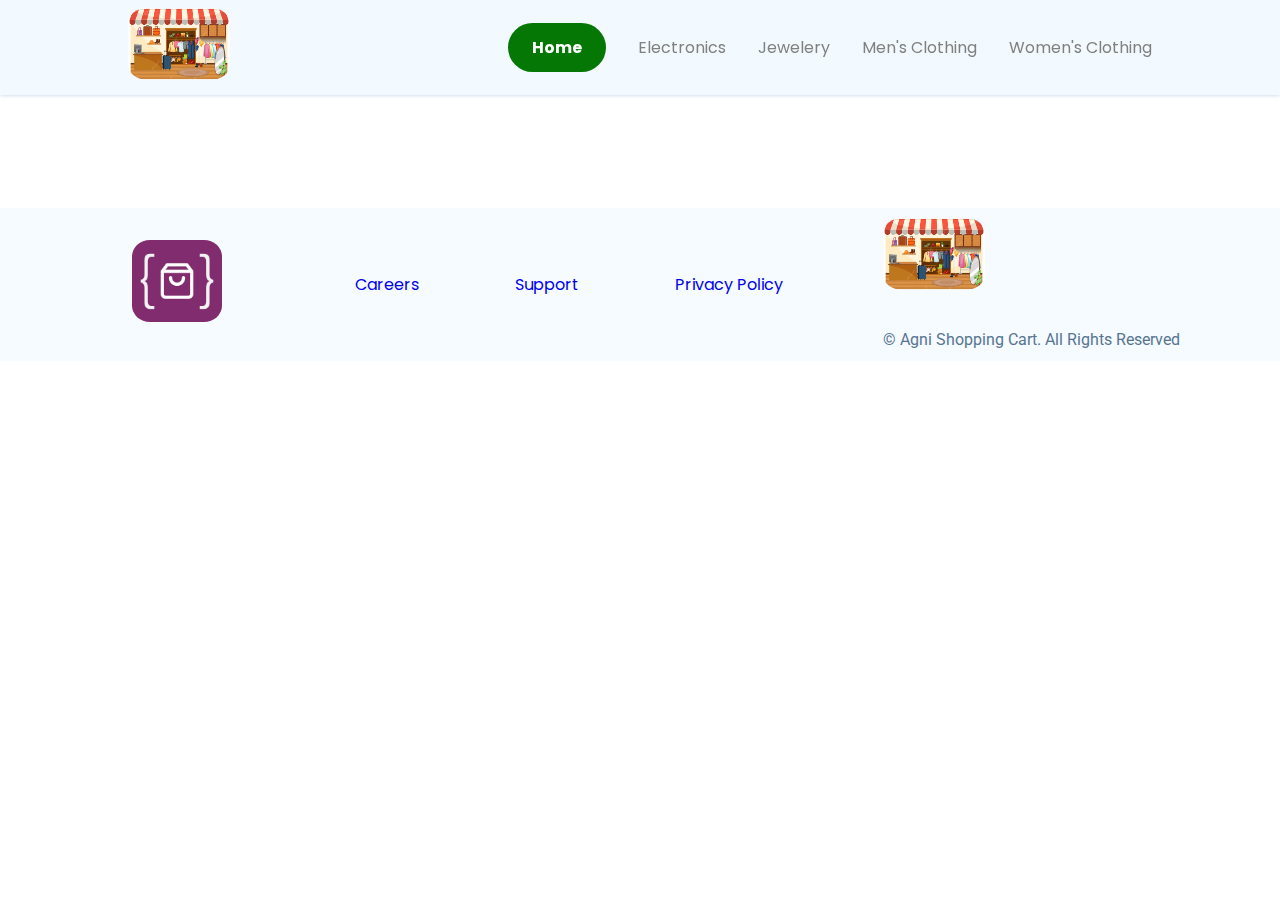
==== index.html @ ca9f923a "Implement Web app to Load the products from fake store api in the frontend and render them on the sc" ====
<!DOCTYPE html>
<html lang="en">

<head>
  <meta charset="UTF-8">
  <meta http-equiv="X-UA-Compatible" content="IE=edge">
  <meta name="viewport" content="width=device-width, initial-scale=1.0">
  <title>product App</title>
  <link rel="stylesheet" href="style.css">
  <link rel="shortcut icon" href="./favicon/android-chrome-512x512.png" type="image/x-icon">
</head>

<body>

  <nav>
    <div class="main-nav container flex">
      <a href="#" onclick="reload()" class="company-logo">
        <img src="./images/fashion-clothes-store-background_1308-53174.avif" alt="company logo">
      </a>
      <div class="nav-links">
        <ul class="flex">
          <li><a href="#" onclick="reload()" class="home primary-button">
           Home </a></li>
          <li class="hover-link nav-item" id="electronics" onclick="search_item('electronics')">Electronics</li>
          <li class="hover-link nav-item" id="jewelery" onclick="search_item('jewelery')">Jewelery</li>
          <li class="hover-link nav-item" id="men%27s%20clothing" onclick="search_item('men%27s%20clothing')">Men's
            Clothing</li>
          <li class="hover-link nav-item" id="women%27s%20clothing" onclick="search_item('women%27s%20clothing')">
            Women's Clothing</li>
        </ul>
      </div>
    </div>

  </nav>


  <main>
    <div class="cards-container container flex" id="cards-container">

    </div>
  </main>

  <template id="template-product-card">
    <div class="card">
      <div class="card-header">
        <img src="" alt="product-image" id="product-img">
      </div>
      <div class="card-content">
        <h3 id="product-title"></h3>
        <h1 class="product-price" id="product-price"></h1>
        <p class="product-desc" id="product-desc"></p>
        <h2 class="product-comment" id="product-comment"></h2>
        <button class="product-rating primary-button" id="product-rating"></p>
      </div>
    </div>
  </template>

  <footer>
    <div class="inner-container flex">
      <div class="sub-footer-1 flex">
        <div class="inner-1">
          <a href="#" class="company-logo-img-footer">
            <img src="./images/logo.png" alt="company logo">
          </a>
        </div>
      </div>
      
      <div class="sub-footer-3">
        <ul class="flex">
          <li><a href="#" class="hover-link">Careers</a></li>
          <li><a href="#" class="hover-link">Support</a></li>
          <li><a href="#" class="hover-link">Privacy Policy</a></li>
        </ul>
      </div>

      <div class="sub-footer-4 flex">
        <a href="#" onclick="reload()" class="company-logo">
          <img src="./images/fashion-clothes-store-background_1308-53174.avif" alt="company logo">
        </a>
        <div class="copyright">
          <p>© Agni Shopping Cart. All Rights Reserved</p>
        </div>
      </div>
    </div>

  </footer>

  <script src="script.js"></script>
</body>

</html>
---- style.css ----
@import url("https://fonts.googleapis.com/css2?family=Poppins:wght@500&family=Roboto:wght@500&display=swap");

* {
    padding: 0;
    margin: 0;
    box-sizing: border-box;
    align-self: stretch;
}

:root {
    --primary-text-color: #183b56;
    --secondary-text-color: #577592;
    --accent-color: #2294ed;
    --accent-color-dark: #1d69a3;
}

body {
    font-family: "Poppins", sans-serif;
    color: gray;
}

p {
    font-family: "Roboto", sans-serif;
    color: var(--secondary-text-color);
    line-height: 1.4rem;
}

a {
    text-decoration: none;
}

ul {
    list-style: none;
}


nav {
    background-color: #f3faff;
    box-shadow: 0 0 4px #bbd0e2;
    position: fixed;
    top: 0;
    left: 0;
    right: 0;
    z-index: 99;
}

.flex {
    display: flex;
    align-items: center;
}

.container {
    max-width: 80vw;
    gap: 2rem;
    margin-inline: auto;
    overflow: hidden;
}

.primary-button {
    background-color: rgb(4, 119, 4);
    border-radius: 2rem;
    font-weight: 700;
    color: white !important;
    padding: 0.8rem 1.5rem;
    text-align: center;
}

.main-nav {
    justify-content: space-between;
    padding-block: 8px;
}

.company-logo img {
    width: 8vw;
    height: 8vh;
    border-radius: 20%;
}

.nav-links {
    align-self: center;
}

.nav-links ul {
    gap: 2rem;
}

.hover-link {
    cursor: pointer;
}

.hover-link:hover {
    color: var(--secondary-text-color);
}

.hover-link:active {
    color: rgb(32, 137, 207);
}

.nav-item.active {
    color: var(--accent-color);
}

main {
    padding-block: 4rem;
    margin-top: 80px;
}

.cards-container {
    /* justify-content: space-between; */
    flex-wrap: wrap;
    row-gap: 2rem;
    align-items: start;
}

.card {
    flex-basis: 30%;
    box-shadow: 0 0 10px #92989e;
    border-radius: 10px;
    cursor: pointer;
    background-color: #fff;
    overflow: hidden;
    transition: all 0.3s ease;
}

.card:hover {
    box-shadow: 1px 1px 8px #d4ecff;
    background-color: #f9fdff;
    transform: translateY(-2px);
}

.card-header {
    display: flex;
    justify-content: center;
}

.card-header img {
    height: 15rem;
    width: 15rem;
}

.card-content {
    padding: 2rem;
    align-self: stretch;
}

.card-content h1,
h3,
h6,
p,
h2,
button {
    margin-top: 1rem;
}


.inner-container {
    background-color: #f3faffcc;
    justify-content: space-evenly;
}

.sub-footer-1 {
    flex-direction: column;
    gap: 2rem;
    margin: 2rem;
}

.company-logo-img-footer img {
    width: 10vh;
    border-radius: 20%;

}

.social-image {
    gap: 2rem;
}

.sub-footer-3 {
    align-self: center;
}

.sub-footer-3 ul {
    gap: 6rem;
}

.sub-footer-4 {
    flex-direction: column;
    align-self: center;
}

.sub-footer-4 {
    gap: 1rem;

}

.product-comment {
    align-self: flex-end;
}
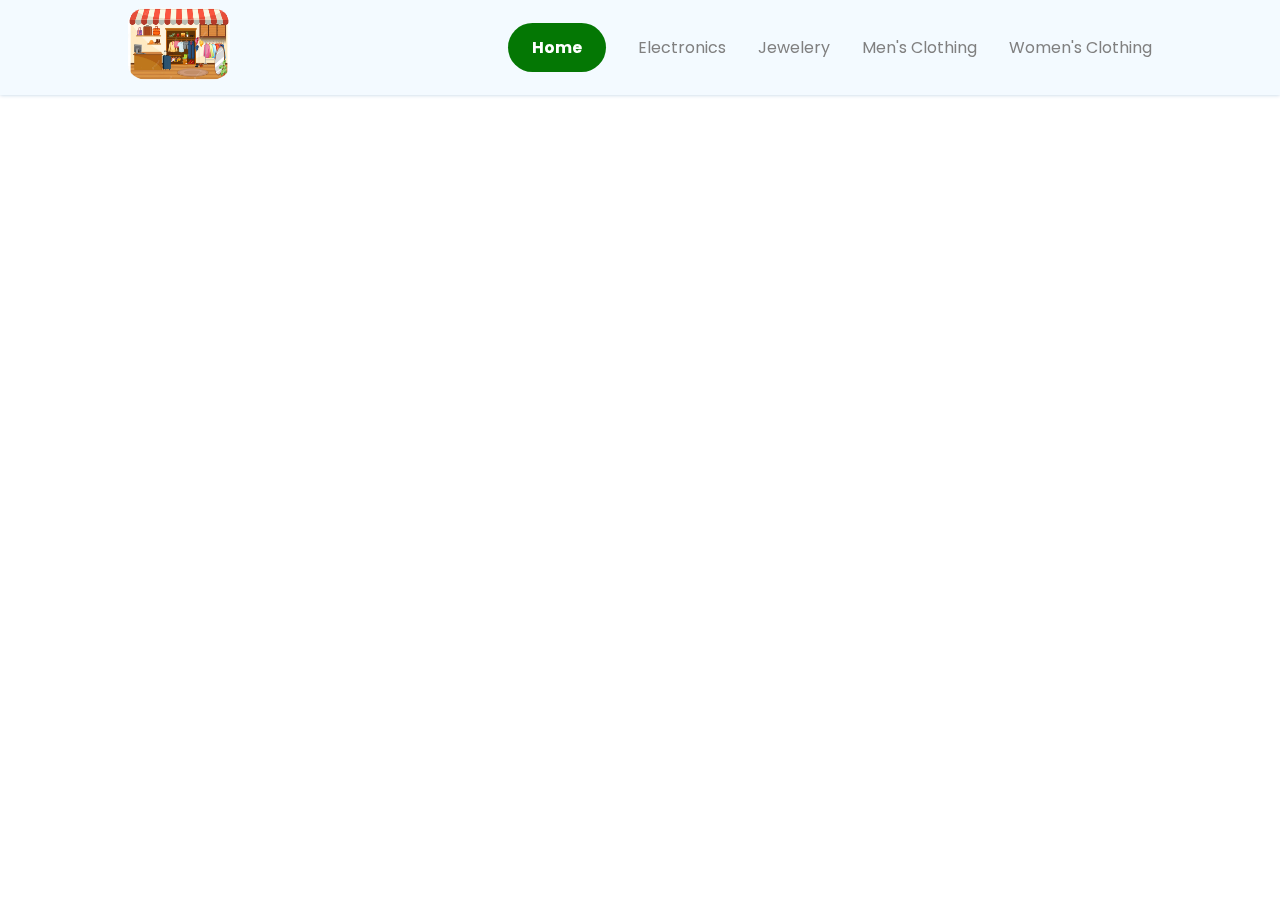
==== commit 54ffa5a7: "implemented the view product details this features allows When you click on a product, you must be a" ====
--- a/index.html
+++ b/index.html
@@ -38,6 +38,11 @@
     <div class="cards-container container flex" id="cards-container">
 
     </div>
+
+    <div class="views-container" id="views-container">
+      
+  </div>
+
   </main>
 
   <template id="template-product-card">
@@ -49,13 +54,14 @@
         <h3 id="product-title"></h3>
         <h1 class="product-price" id="product-price"></h1>
         <p class="product-desc" id="product-desc"></p>
-        <h2 class="product-comment" id="product-comment"></h2>
-        <button class="product-rating primary-button" id="product-rating"></p>
+        <button class="product-id primary-button" id="product-id"></button>
       </div>
     </div>
   </template>
 
-  <footer>
+  
+
+  <!-- <footer>
     <div class="inner-container flex">
       <div class="sub-footer-1 flex">
         <div class="inner-1">
@@ -83,7 +89,7 @@
       </div>
     </div>
 
-  </footer>
+  </footer> -->
 
   <script src="script.js"></script>
 </body>
--- a/style.css
+++ b/style.css
@@ -152,8 +152,13 @@
     margin-top: 1rem;
 }
 
-
-.inner-container {
+.card-content h6 {
+    /* display: none; */
+}
+
+
+
+/* .inner-container {
     background-color: #f3faffcc;
     justify-content: space-evenly;
 }
@@ -194,4 +199,5 @@
 
 .product-comment {
     align-self: flex-end;
-}+} */
+
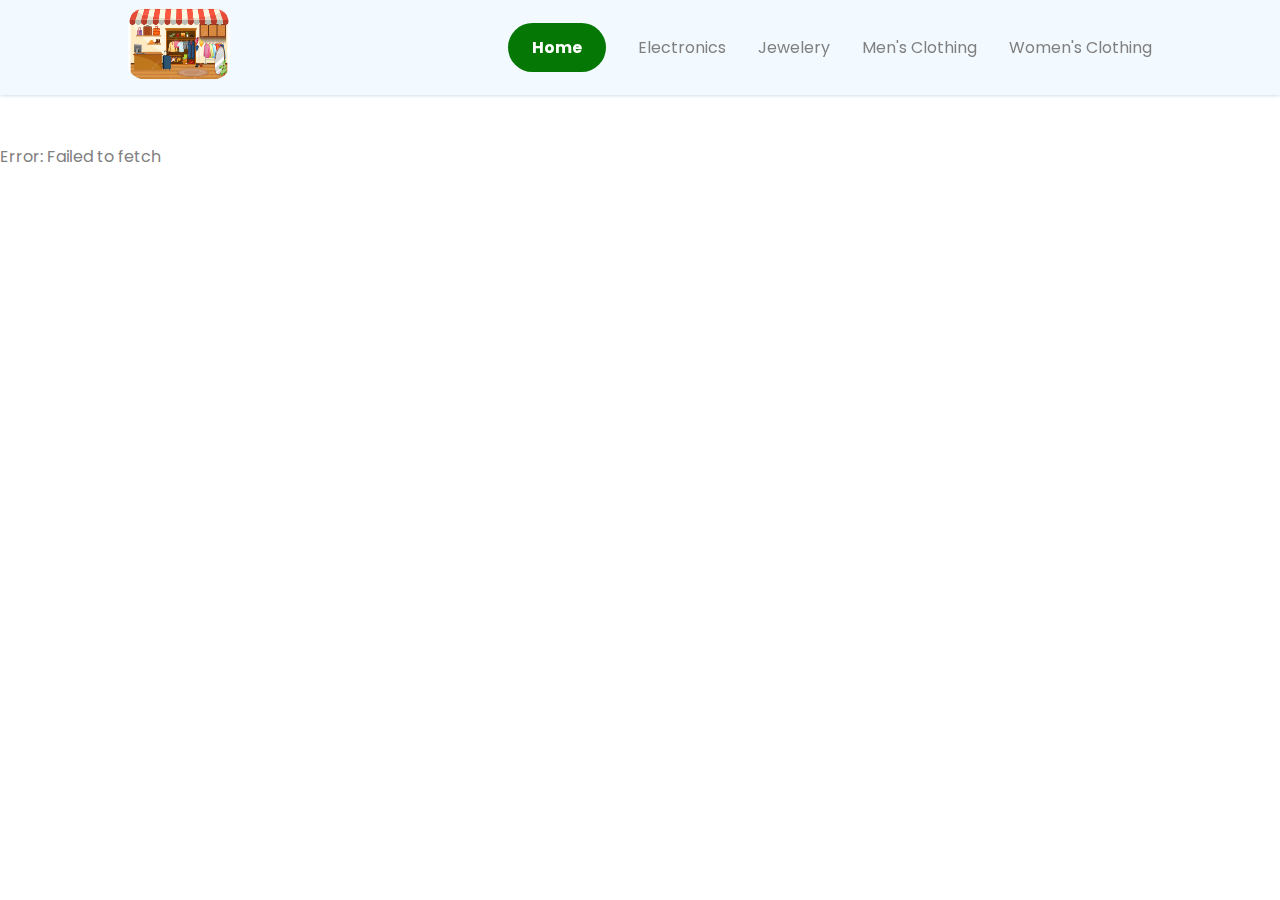
==== commit 94a9ebad: "Implemented features when API is loading -> loader will display API did not load -> Error message Pr" ====
--- a/index.html
+++ b/index.html
@@ -20,7 +20,7 @@
       <div class="nav-links">
         <ul class="flex">
           <li><a href="#" onclick="reload()" class="home primary-button">
-           Home </a></li>
+              Home </a></li>
           <li class="hover-link nav-item" id="electronics" onclick="search_item('electronics')">Electronics</li>
           <li class="hover-link nav-item" id="jewelery" onclick="search_item('jewelery')">Jewelery</li>
           <li class="hover-link nav-item" id="men%27s%20clothing" onclick="search_item('men%27s%20clothing')">Men's
@@ -35,13 +35,32 @@
 
 
   <main>
+
     <div class="cards-container container flex" id="cards-container">
 
     </div>
 
     <div class="views-container" id="views-container">
+
+    </div>
+
+    <div class="center-container">
+      <div class="loader" id="loader">
       
-  </div>
+      </div>
+  
+    </div>
+   
+    <div class="center-container">
+      <div class="no-products-message" id="no-products-message"></div>
+    </div>
+    
+     
+    </div>
+    <div class="error-message" id="error-message">
+
+    </div>
+
 
   </main>
 
@@ -59,7 +78,7 @@
     </div>
   </template>
 
-  
+
 
   <!-- <footer>
     <div class="inner-container flex">
--- a/style.css
+++ b/style.css
@@ -152,9 +152,35 @@
     margin-top: 1rem;
 }
 
-.card-content h6 {
-    /* display: none; */
-}
+.center-container {
+    display: flex;
+    justify-content: center;
+    align-items: center;
+    /* height: 100vh;  */
+}
+
+.loader {
+    border: 16px solid #f3f3f3;
+    border-radius: 50%;
+    border-top: 16px solid #3498db;
+    flex-basis: 120px;
+    height: 120px;
+    animation: spin 2s linear infinite;
+}
+  
+
+@keyframes spin {
+    0% {
+        transform: rotate(0deg);
+    }
+    100% {
+        transform: rotate(360deg);
+    }
+}
+
+/* .card-content h6 { */
+/* display: none; */
+/* } */
 
 
 
@@ -199,5 +225,4 @@
 
 .product-comment {
     align-self: flex-end;
-} */
-
+} */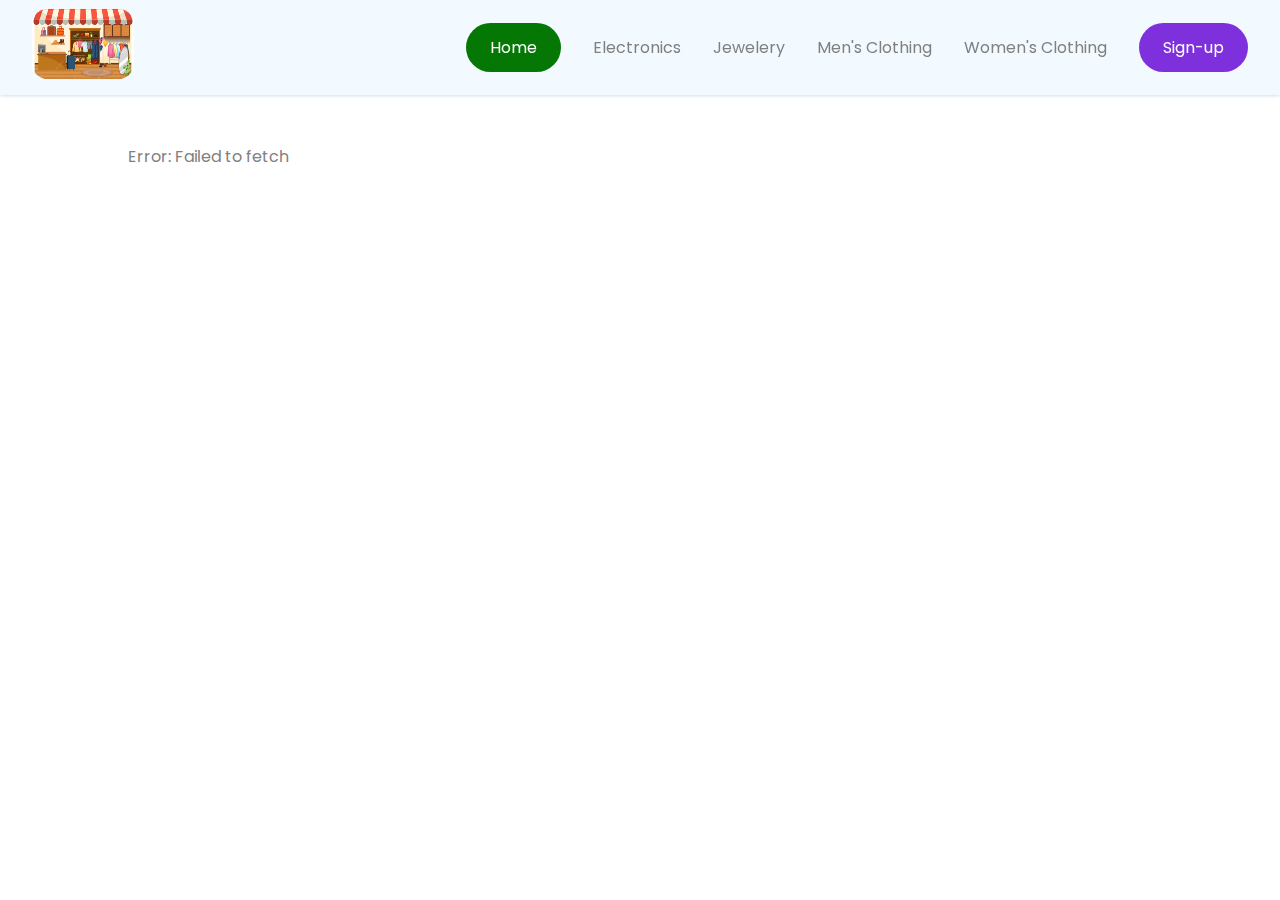
==== commit 015b17de: "Implemented a login signup page for shopping app" ====
--- a/index.html
+++ b/index.html
@@ -5,13 +5,12 @@
   <meta charset="UTF-8">
   <meta http-equiv="X-UA-Compatible" content="IE=edge">
   <meta name="viewport" content="width=device-width, initial-scale=1.0">
-  <title>product App</title>
+  <title>Shopping</title>
   <link rel="stylesheet" href="style.css">
   <link rel="shortcut icon" href="./favicon/android-chrome-512x512.png" type="image/x-icon">
 </head>
 
 <body>
-
   <nav>
     <div class="main-nav container flex">
       <a href="#" onclick="reload()" class="company-logo">
@@ -27,12 +26,13 @@
             Clothing</li>
           <li class="hover-link nav-item" id="women%27s%20clothing" onclick="search_item('women%27s%20clothing')">
             Women's Clothing</li>
+
+          <li><a href="#" class="sign-up primary-button" id = "log-in">
+            Sign-up </a></li>
         </ul>
       </div>
     </div>
-
   </nav>
-
 
   <main>
 
@@ -44,24 +44,23 @@
 
     </div>
 
+    <!-- for showing error part -->
     <div class="center-container">
       <div class="loader" id="loader">
-      
+
       </div>
-  
+
     </div>
-   
+
     <div class="center-container">
       <div class="no-products-message" id="no-products-message"></div>
     </div>
-    
-     
+
     </div>
     <div class="error-message" id="error-message">
 
     </div>
-
-
+    <!-- for showing error part -->
   </main>
 
   <template id="template-product-card">
@@ -77,39 +76,7 @@
       </div>
     </div>
   </template>
-
-
-
-  <!-- <footer>
-    <div class="inner-container flex">
-      <div class="sub-footer-1 flex">
-        <div class="inner-1">
-          <a href="#" class="company-logo-img-footer">
-            <img src="./images/logo.png" alt="company logo">
-          </a>
-        </div>
-      </div>
-      
-      <div class="sub-footer-3">
-        <ul class="flex">
-          <li><a href="#" class="hover-link">Careers</a></li>
-          <li><a href="#" class="hover-link">Support</a></li>
-          <li><a href="#" class="hover-link">Privacy Policy</a></li>
-        </ul>
-      </div>
-
-      <div class="sub-footer-4 flex">
-        <a href="#" onclick="reload()" class="company-logo">
-          <img src="./images/fashion-clothes-store-background_1308-53174.avif" alt="company logo">
-        </a>
-        <div class="copyright">
-          <p>© Agni Shopping Cart. All Rights Reserved</p>
-        </div>
-      </div>
-    </div>
-
-  </footer> -->
-
+  
   <script src="script.js"></script>
 </body>
 
--- a/style.css
+++ b/style.css
@@ -50,7 +50,6 @@
 }
 
 .container {
-    max-width: 80vw;
     gap: 2rem;
     margin-inline: auto;
     overflow: hidden;
@@ -59,15 +58,26 @@
 .primary-button {
     background-color: rgb(4, 119, 4);
     border-radius: 2rem;
-    font-weight: 700;
     color: white !important;
     padding: 0.8rem 1.5rem;
     text-align: center;
 }
 
+.sign-up {
+    background-color: #7E30DC;
+}
+
 .main-nav {
     justify-content: space-between;
     padding-block: 8px;
+    margin-left: 2rem;
+    margin-right: 2rem;
+    flex-wrap: wrap;
+}
+
+main {
+    margin-left: 8rem;
+    margin-right: 8rem;
 }
 
 .company-logo img {
@@ -106,7 +116,6 @@
 }
 
 .cards-container {
-    /* justify-content: space-between; */
     flex-wrap: wrap;
     row-gap: 2rem;
     align-items: start;
@@ -156,7 +165,6 @@
     display: flex;
     justify-content: center;
     align-items: center;
-    /* height: 100vh;  */
 }
 
 .loader {
@@ -167,62 +175,53 @@
     height: 120px;
     animation: spin 2s linear infinite;
 }
-  
+
 
 @keyframes spin {
     0% {
         transform: rotate(0deg);
     }
+
     100% {
         transform: rotate(360deg);
     }
 }
 
-/* .card-content h6 { */
-/* display: none; */
-/* } */
-
-
-
-/* .inner-container {
-    background-color: #f3faffcc;
-    justify-content: space-evenly;
-}
-
-.sub-footer-1 {
-    flex-direction: column;
-    gap: 2rem;
-    margin: 2rem;
-}
-
-.company-logo-img-footer img {
-    width: 10vh;
-    border-radius: 20%;
-
-}
-
-.social-image {
-    gap: 2rem;
-}
-
-.sub-footer-3 {
-    align-self: center;
-}
-
-.sub-footer-3 ul {
-    gap: 6rem;
-}
-
-.sub-footer-4 {
-    flex-direction: column;
-    align-self: center;
-}
-
-.sub-footer-4 {
-    gap: 1rem;
-
-}
-
-.product-comment {
-    align-self: flex-end;
-} */+@media screen and (max-width: 900px) {
+    main {
+        margin-top: 22rem;
+        margin-left: 2rem;
+        margin-right: 2rem;
+    }
+
+    .nav-links {
+        display: flex;
+        flex-basis: 100%;
+        justify-content: center;
+        align-items: center;
+    }
+
+    .company-logo img {
+        width: 15vw;
+        height: auto;
+    }
+
+    .nav-links ul {
+        display: flex;
+        flex-direction: column;
+        margin-bottom: 2rem;
+    }
+
+    .card {
+        flex-basis: 100%;
+    }
+
+    .card-header img {
+        width: 100%;
+        height: auto;
+    }
+
+    .card-content {
+        padding: 1rem;
+    }
+}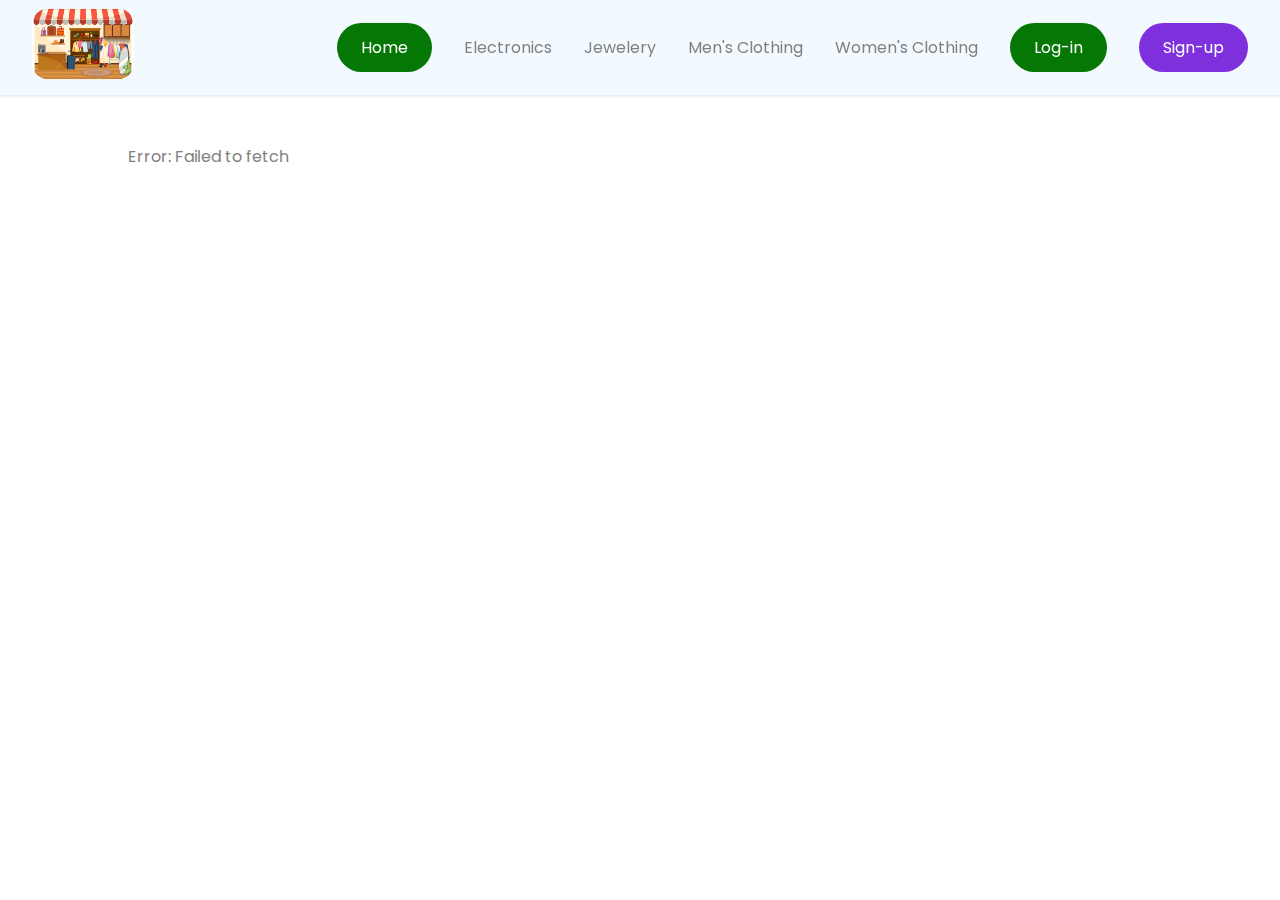
==== commit 136840c7: "- Updated Login and Signup Pages for better error handling, implemented JavaScript logic for the log" ====
--- a/index.html
+++ b/index.html
@@ -27,6 +27,9 @@
           <li class="hover-link nav-item" id="women%27s%20clothing" onclick="search_item('women%27s%20clothing')">
             Women's Clothing</li>
 
+          <li><a href="#" class="sign-in primary-button" id = "log-in-part">
+            Log-in </a></li>
+            
           <li><a href="#" class="sign-up primary-button" id = "log-in">
             Sign-up </a></li>
         </ul>
